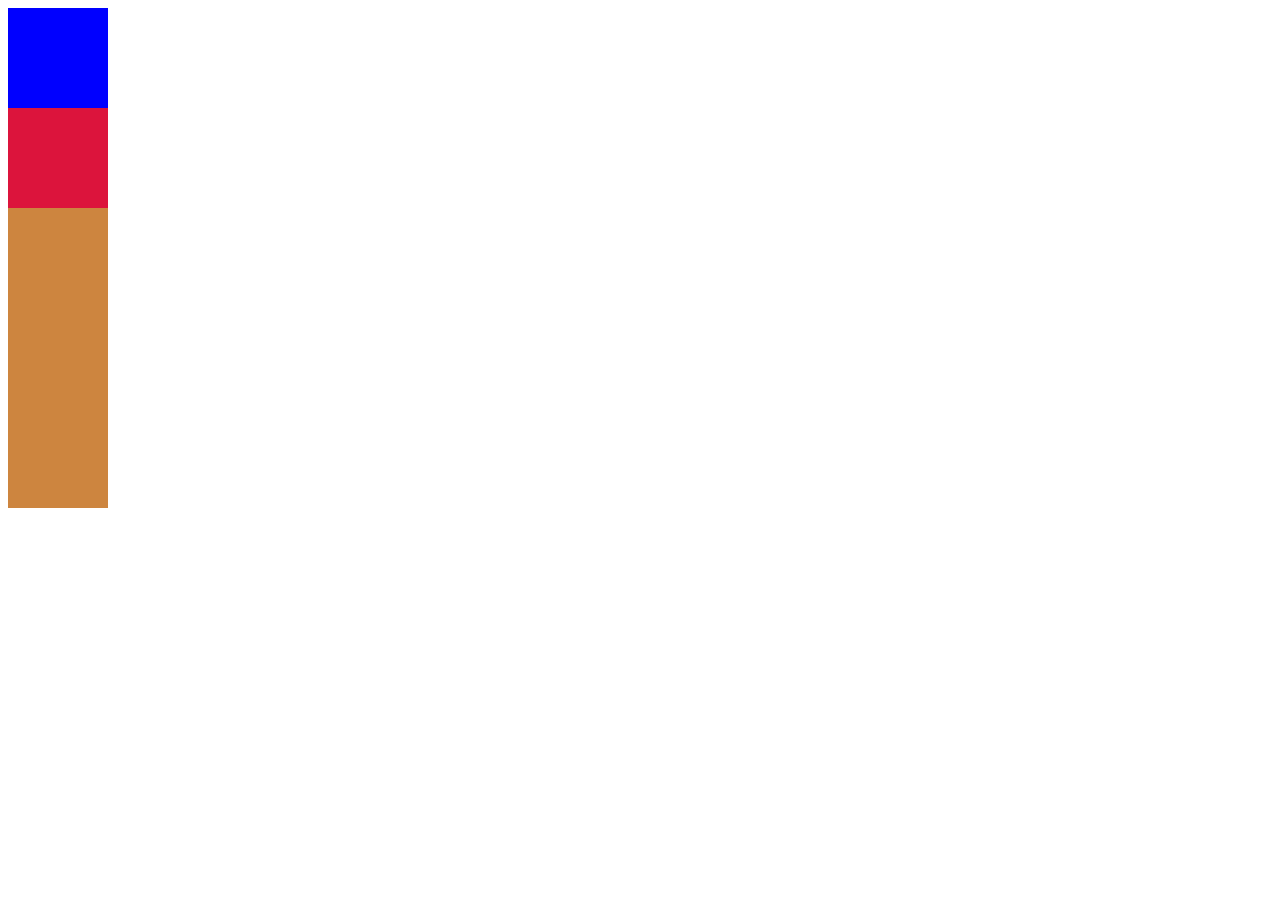
==== dom.html @ 09251752 "Merge pull request #12 from chhavi-choudhary/aug16" ====
<!DOCTYPE html>
<html lang="en">
<head>
    <meta charset="UTF-8"/>
    <meta http-equiv="X-UA-Compatible" content="IE=edge"/>
    <meta name="viewport" content="width=device-width, initial-scale=1.0"/>
    <link href="dom.css" rel="stylesheet"/>
    <title>Lets learn Dom!!</title>
</head>
<body>
    <div class="redsquare"></div> 
    <div class="redsquare"></div> 
    <div class="greensquare"></div> 
    <div class="greensquare"></div> 
    <div class="greenquare"></div> 
    <div class="greensquare"></div> 
    <script src="script.js"></script>
</body>
</html>
---- dom.css ----
.redsquare{
    width: 100px;
    height: 100px;
    background-color: crimson;
  }
  .greensquare{
    width: 100px;
    height: 100px;
    background-color:peru;
  }
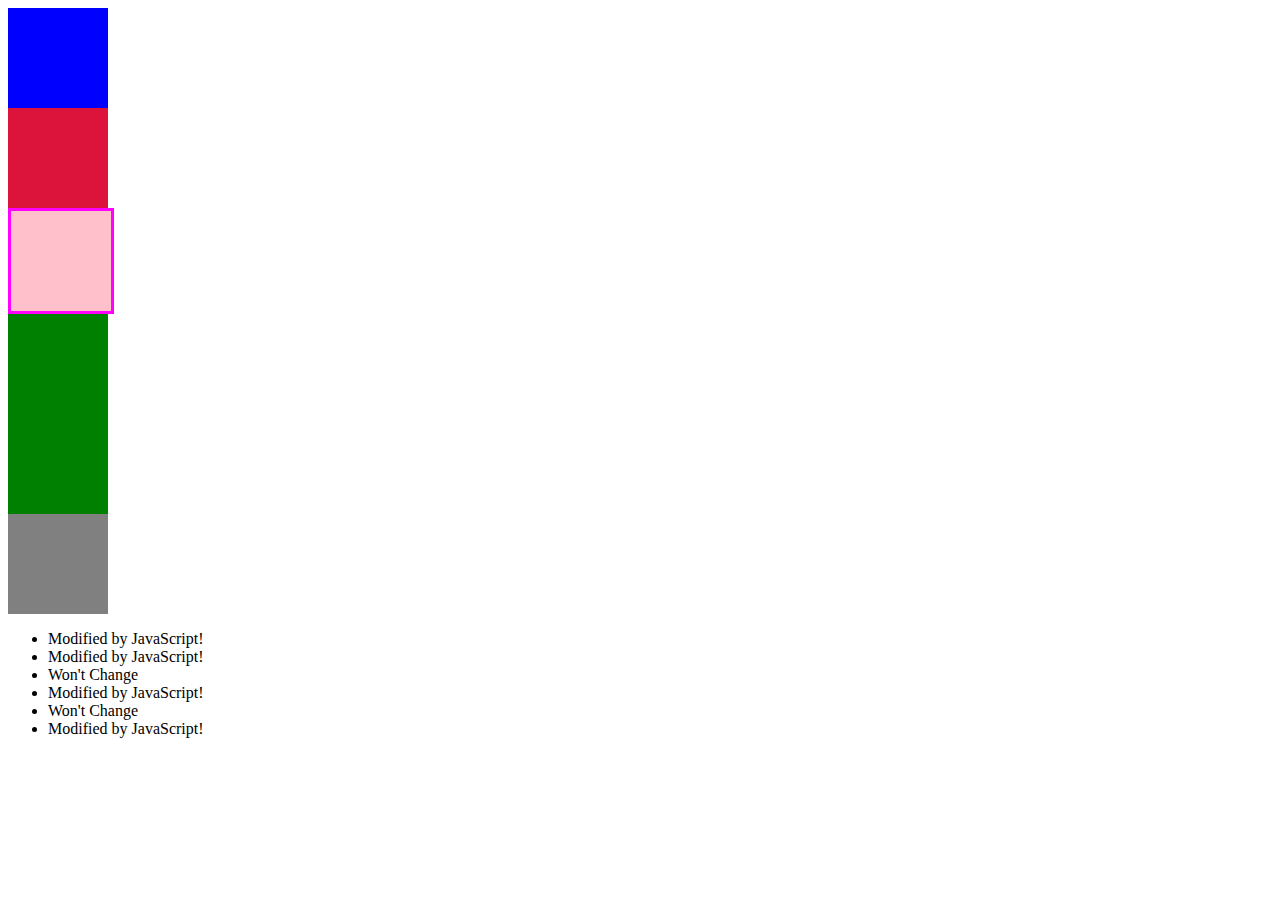
==== commit 27b5bed2: "Merge pull request #13 from chhavi-choudhary/sep5" ====
--- a/dom.html
+++ b/dom.html
@@ -12,8 +12,16 @@
     <div class="redsquare"></div> 
     <div class="greensquare"></div> 
     <div class="greensquare"></div> 
-    <div class="greenquare"></div> 
     <div class="greensquare"></div> 
+    <div id="yellowsquare"></div> 
+    <ul>
+        <li class="js-target">Unchanged</li>
+        <li class="js-target">Unchanged</li>
+        <li>Won't Change</li>
+        <li class="js-target">Unchanged</li>
+        <li>Won't Change</li>
+        <li class="js-target">Unchanged</li>
+      </ul>
     <script src="script.js"></script>
 </body>
 </html>--- a/dom.css
+++ b/dom.css
@@ -6,5 +6,10 @@
   .greensquare{
     width: 100px;
     height: 100px;
-    background-color:peru;
+    background-color:green;
+  }
+  #yellowsquare{
+    width: 100px;
+    height: 100px;
+    background-color:yellow;
   }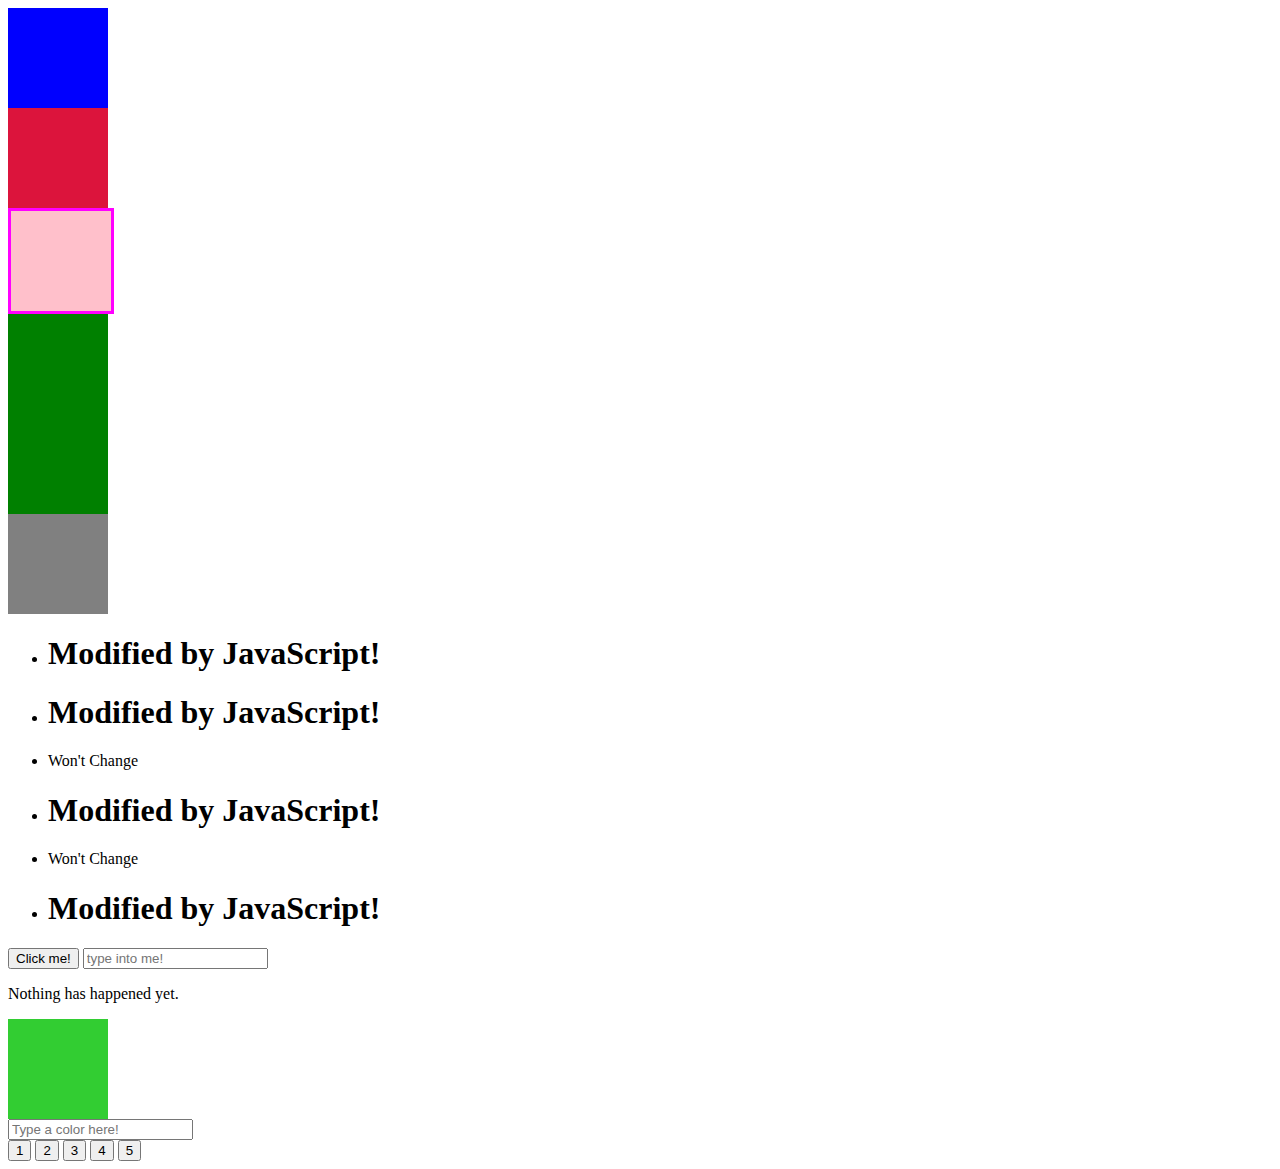
==== commit b6b95571: "handle events" ====
--- a/dom.html
+++ b/dom.html
@@ -22,6 +22,18 @@
         <li>Won't Change</li>
         <li class="js-target">Unchanged</li>
       </ul>
+      <button class="event-button">Click me!</button> 
+      <input placeholder="type into me!" class="input-to-copy" />
+      <p class="p-to-copy-to">Nothing has happened yet.</p>
+      <div class="color-box"></div>
+    <input class="color-input" placeholder="Type a color here!" />
+    <div class="button-container">
+        <button>1</button>
+        <button>2</button>
+        <button>3</button>
+        <button>4</button>
+        <button>5</button>
+      </div>
     <script src="script.js"></script>
 </body>
 </html>--- a/dom.css
+++ b/dom.css
@@ -12,4 +12,12 @@
     width: 100px;
     height: 100px;
     background-color:yellow;
+  }
+  .hidden{
+    display:none;
+  }
+  .color-box {
+    background-color: limegreen;
+    width: 100px;
+    height: 100px;
   }